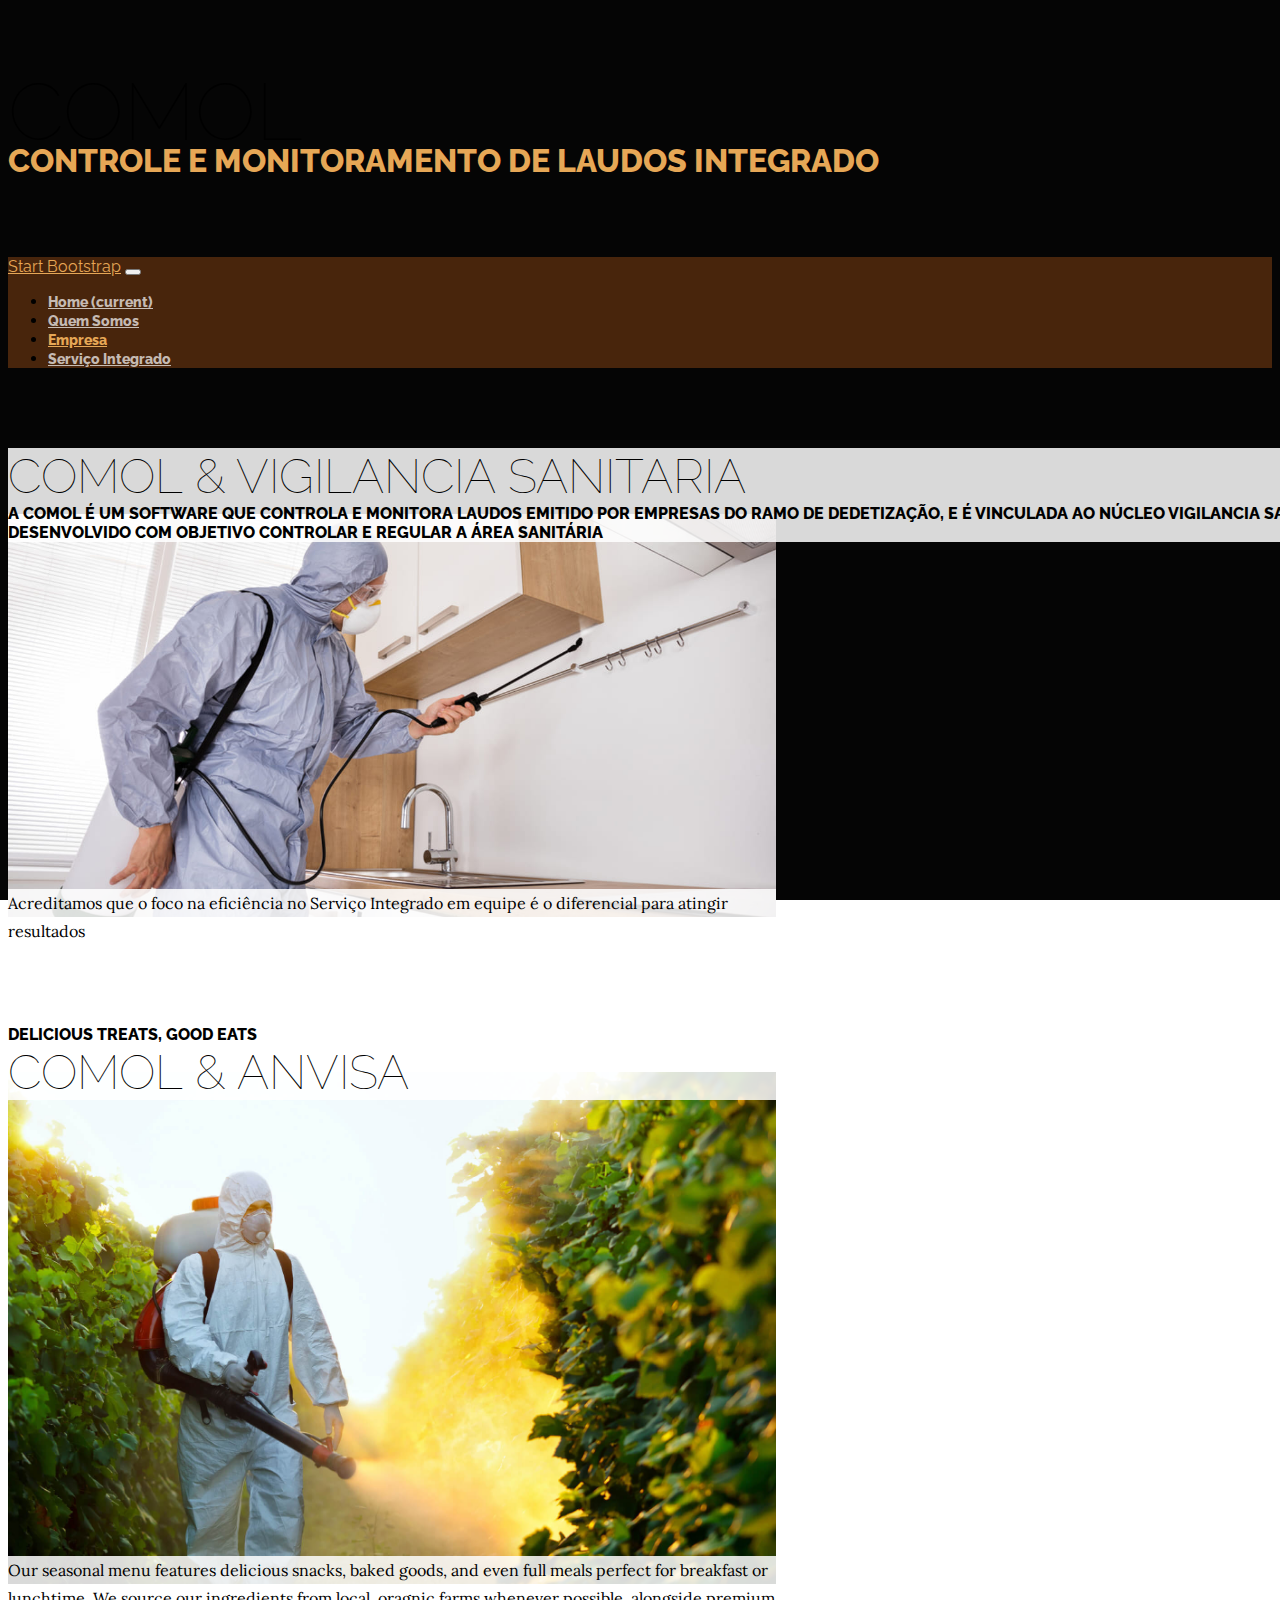
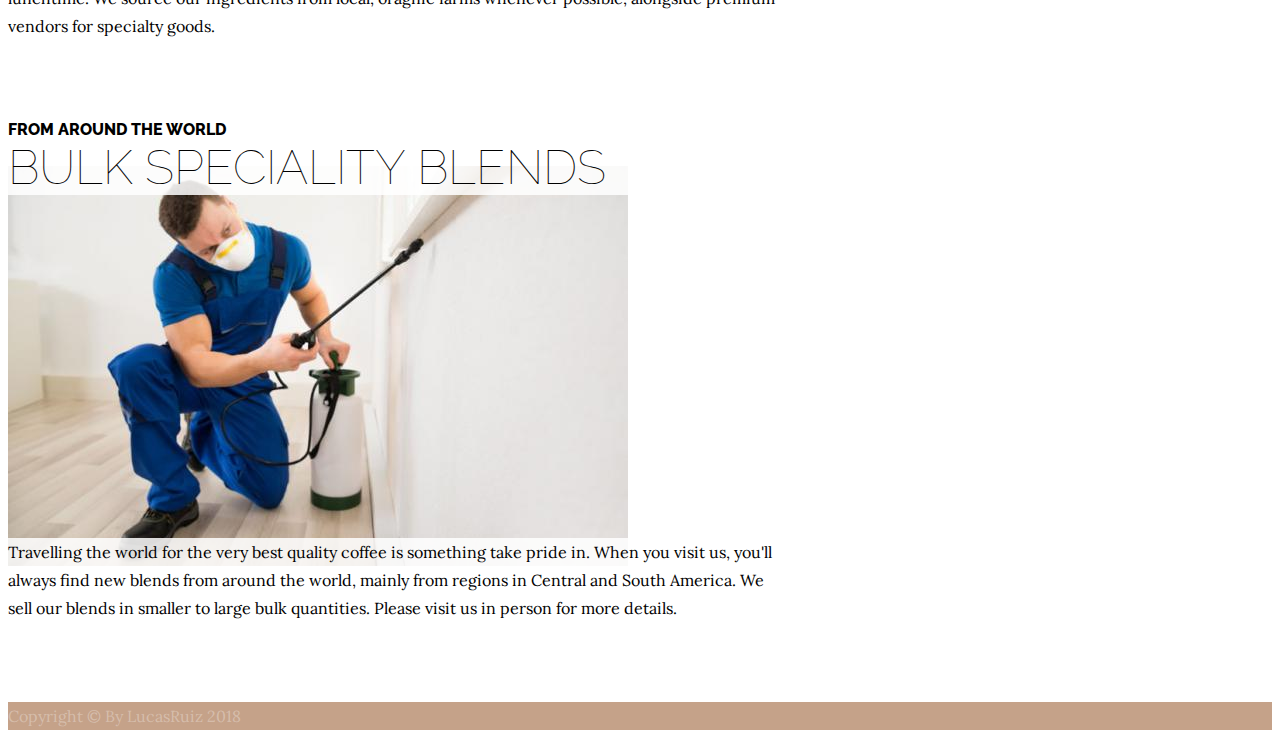
==== products.html @ 8ad11cbf "agora sim" ====
<!DOCTYPE html>
<html lang="en">

  <head>

    <meta charset="utf-8">
    <meta name="viewport" content="width=device-width, initial-scale=1, shrink-to-fit=no">
    <meta name="description" content="">
    <meta name="author" content="">

    <title>Controle e Monitoramento de Laudos Integrado</title>

    <!-- Bootstrap core CSS -->
    <link href="vendor/bootstrap/css/bootstrap.min.css" rel="stylesheet">

    <!-- Custom fonts for this template -->
    <link href="https://fonts.googleapis.com/css?family=Raleway:100,100i,200,200i,300,300i,400,400i,500,500i,600,600i,700,700i,800,800i,900,900i" rel="stylesheet">
    <link href="https://fonts.googleapis.com/css?family=Lora:400,400i,700,700i" rel="stylesheet">

    <!-- Custom styles for this template -->
    <link href="css/business-casual.min.css" rel="stylesheet">

  </head>

  <body>

    <h1 class="site-heading text-center text-white d-none d-lg-block">
      <span class="site-heading-lower">COMOL</span>
      <span class="site-heading-upper text-primary mb-3">Controle e Monitoramento de Laudos Integrado</span>
      
    </h1>

    <!-- Navigation -->
    <nav class="navbar navbar-expand-lg navbar-dark py-lg-4" id="mainNav">
      <div class="container">
        <a class="navbar-brand text-uppercase text-expanded font-weight-bold d-lg-none" href="#">Start Bootstrap</a>
        <button class="navbar-toggler" type="button" data-toggle="collapse" data-target="#navbarResponsive" aria-controls="navbarResponsive" aria-expanded="false" aria-label="Toggle navigation">
          <span class="navbar-toggler-icon"></span>
        </button>
        <div class="collapse navbar-collapse" id="navbarResponsive">
          <ul class="navbar-nav mx-auto">
            <li class="nav-item px-lg-4">
              <a class="nav-link text-uppercase text-expanded" href="index.html">Home
                <span class="sr-only">(current)</span>
              </a>
            </li>
            <li class="nav-item px-lg-4">
              <a class="nav-link text-uppercase text-expanded" href="about.html">Quem Somos</a>
            </li>
            <li class="nav-item active px-lg-4">
              <a class="nav-link text-uppercase text-expanded" href="products.html">Empresa</a>
            </li>
            <li class="nav-item px-lg-4">
              <a class="nav-link text-uppercase text-expanded" href="store.html">Serviço Integrado</a>
            </li>
          </ul>
        </div>
      </div>
    </nav>

    <section class="page-section">
      <div class="container">
        <div class="product-item">
          <div class="product-item-title d-flex">
            <div class="bg-faded p-5 d-flex ml-auto rounded">
              <h2 class="section-heading mb-0">
                <span class="section-heading-lower">COMOL &amp; VIGILANCIA SANITARIA</span>
                <span class="section-heading-upper">A COMOL é um software que controla e Monitora Laudos emitido por empresas do ramo de dedetização, e é vinculada ao núcleo vigilancia sanitaria de Navirai. Foi desenvolvido com objetivo controlar e regular a área sanitária</span>
                
              </h2>
            </div>
          </div>
          <img class="product-item-img mx-auto d-flex rounded img-fluid mb-3 mb-lg-0" src="img/products-01.jpg" alt="">
          <div class="product-item-description d-flex mr-auto">
            <div class="bg-faded p-5 rounded">
              <p class="mb-0">Acreditamos que o foco na eficiência no Serviço Integrado em equipe é o diferencial para atingir resultados</p>
            </div>
          </div>
        </div>
      </div>
    </section>

    <section class="page-section">
      <div class="container">
        <div class="product-item">
          <div class="product-item-title d-flex">
            <div class="bg-faded p-5 d-flex mr-auto rounded">
              <h2 class="section-heading mb-0">
                <span class="section-heading-upper">Delicious Treats, Good Eats</span>
                <span class="section-heading-lower">COMOL &amp; ANVISA</span>
              </h2>
            </div>
          </div>
          <img class="product-item-img mx-auto d-flex rounded img-fluid mb-3 mb-lg-0" src="img/products-02.jpg" alt="">
          <div class="product-item-description d-flex ml-auto">
            <div class="bg-faded p-5 rounded">
              <p class="mb-0">Our seasonal menu features delicious snacks, baked goods, and even full meals perfect for breakfast or lunchtime. We source our ingredients from local, oragnic farms whenever possible, alongside premium vendors for specialty goods.</p>
            </div>
          </div>
        </div>
      </div>
    </section>

    <section class="page-section">
      <div class="container">
        <div class="product-item">
          <div class="product-item-title d-flex">
            <div class="bg-faded p-5 d-flex ml-auto rounded">
              <h2 class="section-heading mb-0">
                <span class="section-heading-upper">From Around the World</span>
                <span class="section-heading-lower">Bulk Speciality Blends</span>
              </h2>
            </div>
          </div>
          <img class="product-item-img mx-auto d-flex rounded img-fluid mb-3 mb-lg-0" src="img/products-03.jpg" alt="">
          <div class="product-item-description d-flex mr-auto">
            <div class="bg-faded p-5 rounded">
              <p class="mb-0">Travelling the world for the very best quality coffee is something take pride in. When you visit us, you'll always find new blends from around the world, mainly from regions in Central and South America. We sell our blends in smaller to large bulk quantities. Please visit us in person for more details.</p>
            </div>
          </div>
        </div>
      </div>
    </section>

    <footer class="footer text-faded text-center py-5">
      <div class="container">
        <p class="m-0 small">Copyright &copy; By LucasRuiz 2018</p>
      </div>
    </footer>

    <!-- Bootstrap core JavaScript -->
    <script src="vendor/jquery/jquery.min.js"></script>
    <script src="vendor/bootstrap/js/bootstrap.bundle.min.js"></script>

  </body>

</html>
---- css/business-casual.min.css ----
/*!
 * Start Bootstrap - Business Casual v5.0.0 (https://startbootstrap.com/template-overviews/business-casual)
 * Copyright 2013-2018 Start Bootstrap
 * Licensed under MIT (https://github.com/BlackrockDigital/startbootstrap-business-casual/blob/master/LICENSE)
 */body{
 	background-color: black;
 	font-family:Lora;
 	background:-webkit-gradient(linear,left top,left bottom,from(rgba(5,5,5))),url(../img/bg.jpg);
 	background:-linear-gradient(rgba(47,23,15,.65)),url(../img/bg.jpg);
 	background-attachment:fixed;background-position:center;background-size:cover}h1,h2,h3,h4,h5,h6{font-family:Raleway}p{line-height:1.75}.text-faded{color:rgba(255,255,255,.3)}.site-heading{margin-top:5rem;margin-bottom:5rem;text-transform:uppercase;line-height:1;font-family:Raleway}.site-heading .site-heading-upper{display:block;font-size:2rem;font-weight:800}.site-heading .site-heading-lower{font-size:5rem;font-weight:100;line-height:4rem}.page-section{margin-top:5rem;margin-bottom:5rem}.section-heading{text-transform:uppercase}.section-heading .section-heading-upper{display:block;font-size:1rem;font-weight:800}.section-heading .section-heading-lower{display:block;font-size:3rem;font-weight:100}.bg-faded{background-color:rgba(255,255,255,.85);width: 120%;}#mainNav{background-color:rgba(139,69,19, 0.5);font-family:Raleway}#mainNav .navbar-brand{color:#e6a756}#mainNav .navbar-nav .nav-item .nav-link{color:rgba(255,255,255,.7);font-weight:800}#mainNav .navbar-nav .nav-item.active .nav-link{color:#e6a756}@media (min-width:992px){#mainNav .navbar-nav .nav-item .nav-link{font-size:.9rem}#mainNav .navbar-nav .nav-item .nav-link:hover{color:rgba(255,255,255,.4)}#mainNav .navbar-nav .nav-item.active .nav-link:hover{color:#e6a756}}.btn-xl{font-weight:700;font-size:.8rem;padding-top:1.5rem;padding-bottom:1.5rem;padding-left:2rem;padding-right:2rem}.intro{position:relative}@media (min-width:992px){.intro .intro-img{width:75%;float:right}.intro .intro-text{left:0;width:60%;margin-top:3rem;position:absolute}.intro .intro-text .intro-button{width:100%;left:0;position:absolute;bottom:-2rem}}@media (min-width:1200px){.intro .intro-text{width:45%}}.cta{padding-top:5rem;padding-bottom:5rem;background-color:rgba(139,69,19, 0.5)}.cta .cta-inner{position:relative;padding:3rem;margin:.5rem;background-color:rgba(255,255,255,.85)}.cta .cta-inner:before{border-radius:.5rem;content:'';position:absolute;top:-.5rem;bottom:-.5rem;left:-.5rem;right:-.5rem;border:.25rem solid rgba(255,255,255,.85)}@media (min-width:992px){.about-heading .about-heading-img{position:relative;z-index:0;width: 100%;}.about-heading .about-heading-content{margin-top:-5rem;position:relative;z-index:1}}@media (min-width:992px){.product-item .product-item-title{position:relative;z-index:1;margin-bottom:-3rem}.product-item .product-item-img{position:relative;z-index:0;max-width:60vw}.product-item .product-item-description{position:relative;z-index:1;margin-top:-3rem;max-width:50vw}}.list-hours{font-size:.9rem}.list-hours .list-hours-item{border-bottom:1px solid rgba(230,167,86,.5);padding-bottom:.25rem;margin-bottom:1rem;font-style:italic}.list-hours .list-hours-item.today{font-weight:700;color:#e6a756}@media (min-width:992px){.list-hours{width:50%;font-size:1.1rem}}.address strong{font-size:1.2rem}.footer{background-color:rgba(139,69,19, 0.5)}.text-primary{color:#e6a756!important}.bg-primary{background-color:#e6a756!important}.btn{-webkit-box-shadow:0 3px 3px 0 rgba(33,37,41,.1);box-shadow:0 3px 3px 0 rgba(33,37,41,.1)}.btn-primary{background-color:#e6a756;border-color:#e6a756}.btn-primary:active,.btn-primary:focus,.btn-primary:hover{background-color:#df902a;border-color:#df902a}.font-weight-light{font-weight:100!important}
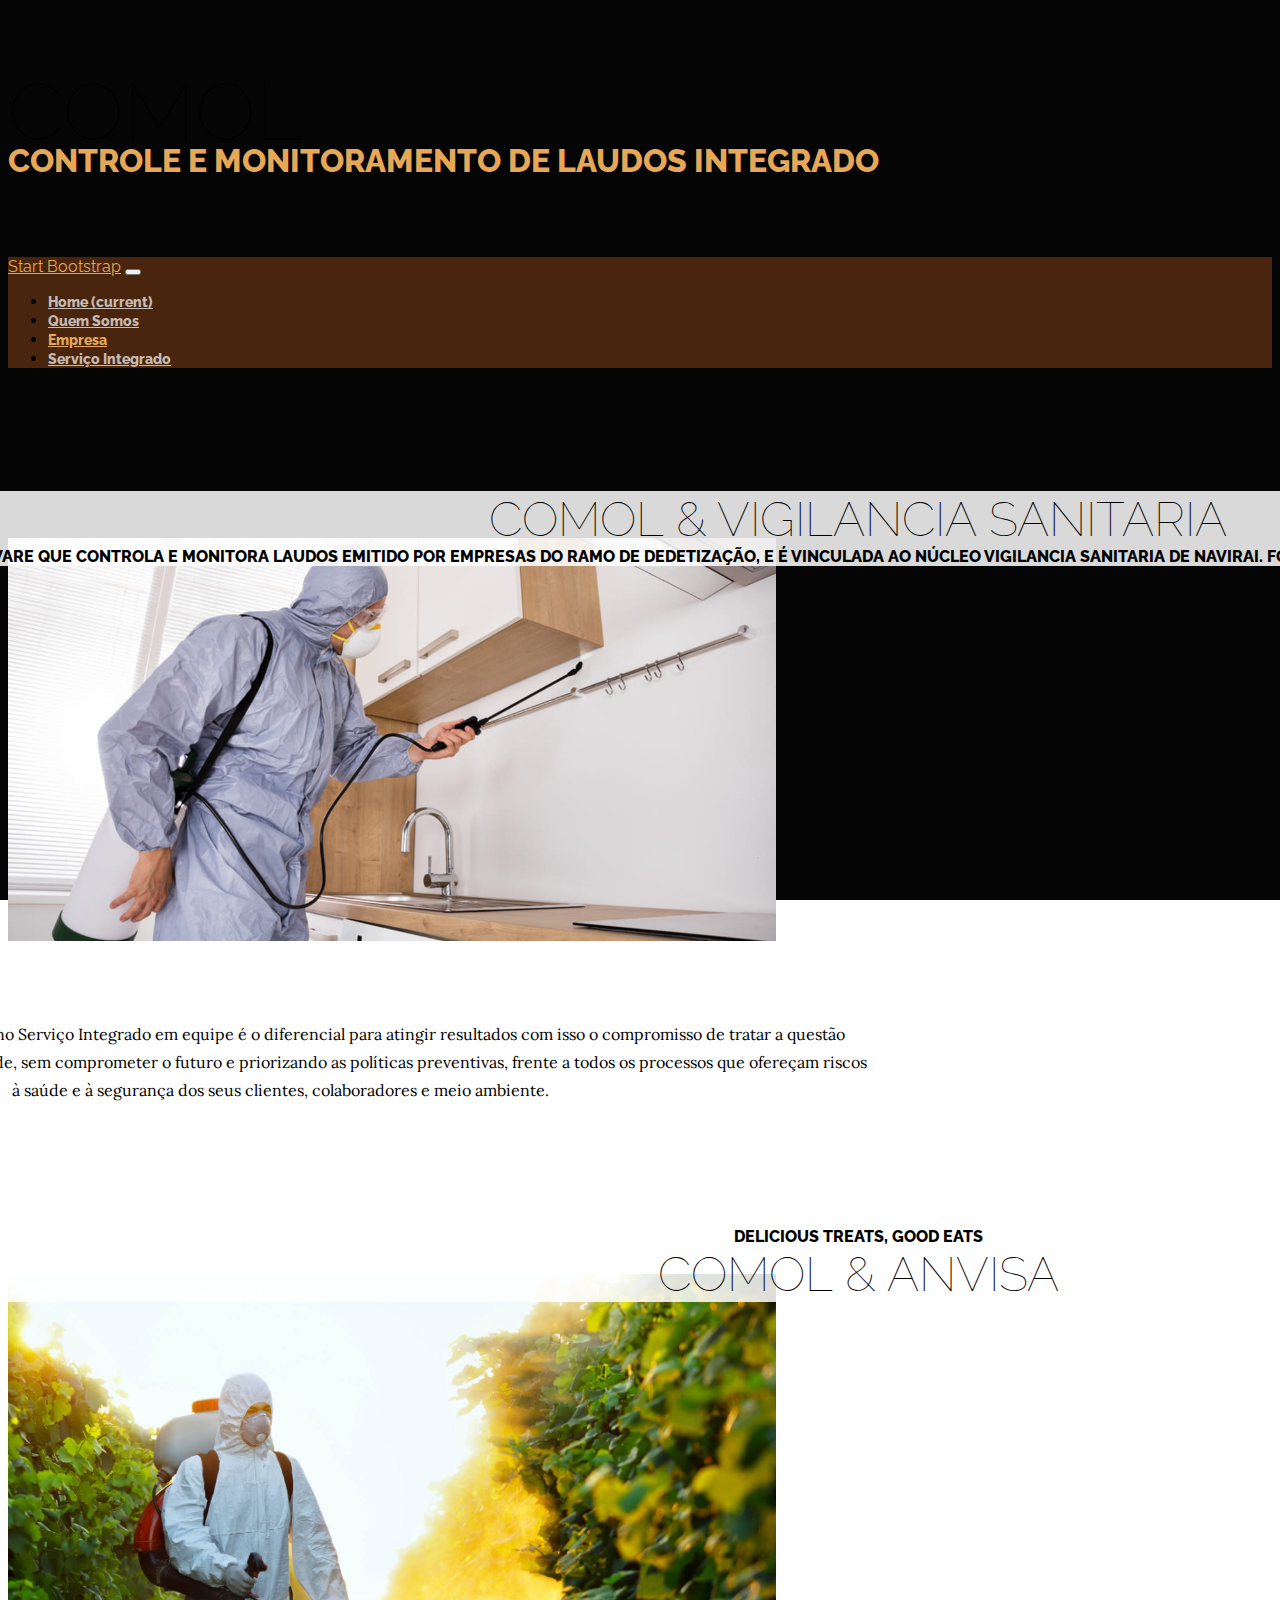
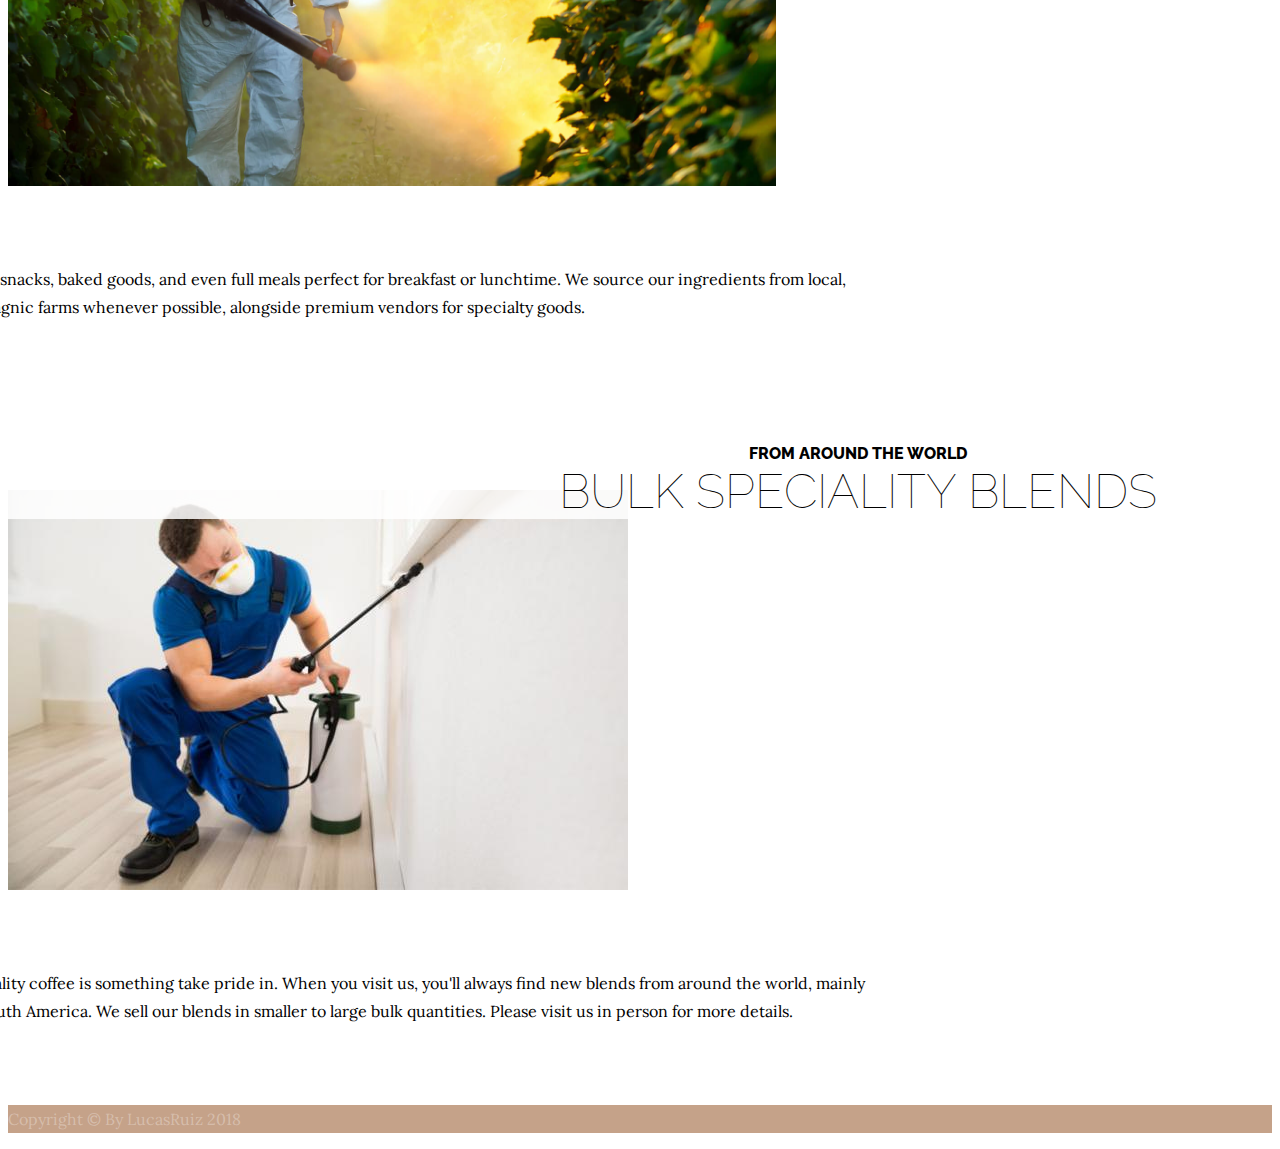
==== commit 14360dce: "25/09/2018" ====
--- a/products.html
+++ b/products.html
@@ -10,14 +10,14 @@
 
     <title>Controle e Monitoramento de Laudos Integrado</title>
 
-    <!-- Bootstrap core CSS -->
+    
     <link href="vendor/bootstrap/css/bootstrap.min.css" rel="stylesheet">
 
-    <!-- Custom fonts for this template -->
+    
     <link href="https://fonts.googleapis.com/css?family=Raleway:100,100i,200,200i,300,300i,400,400i,500,500i,600,600i,700,700i,800,800i,900,900i" rel="stylesheet">
     <link href="https://fonts.googleapis.com/css?family=Lora:400,400i,700,700i" rel="stylesheet">
 
-    <!-- Custom styles for this template -->
+    
     <link href="css/business-casual.min.css" rel="stylesheet">
 
   </head>
@@ -30,7 +30,7 @@
       
     </h1>
 
-    <!-- Navigation -->
+    
     <nav class="navbar navbar-expand-lg navbar-dark py-lg-4" id="mainNav">
       <div class="container">
         <a class="navbar-brand text-uppercase text-expanded font-weight-bold d-lg-none" href="#">Start Bootstrap</a>
@@ -73,7 +73,8 @@
           <img class="product-item-img mx-auto d-flex rounded img-fluid mb-3 mb-lg-0" src="img/products-01.jpg" alt="">
           <div class="product-item-description d-flex mr-auto">
             <div class="bg-faded p-5 rounded">
-              <p class="mb-0">Acreditamos que o foco na eficiência no Serviço Integrado em equipe é o diferencial para atingir resultados</p>
+              <p class="mb-0">Acreditamos que o foco na eficiência no Serviço Integrado em equipe é o diferencial para atingir resultados com isso o
+              compromisso de tratar a questão ambiental com respeito e responsabilidade, sem comprometer o futuro e priorizando as políticas preventivas, frente a todos os processos que ofereçam riscos à saúde e à segurança dos seus clientes, colaboradores e meio ambiente. </p>
             </div>
           </div>
         </div>
--- a/css/business-casual.min.css
+++ b/css/business-casual.min.css
@@ -7,4 +7,4 @@
  	font-family:Lora;
  	background:-webkit-gradient(linear,left top,left bottom,from(rgba(5,5,5))),url(../img/bg.jpg);
  	background:-linear-gradient(rgba(47,23,15,.65)),url(../img/bg.jpg);
- 	background-attachment:fixed;background-position:center;background-size:cover}h1,h2,h3,h4,h5,h6{font-family:Raleway}p{line-height:1.75}.text-faded{color:rgba(255,255,255,.3)}.site-heading{margin-top:5rem;margin-bottom:5rem;text-transform:uppercase;line-height:1;font-family:Raleway}.site-heading .site-heading-upper{display:block;font-size:2rem;font-weight:800}.site-heading .site-heading-lower{font-size:5rem;font-weight:100;line-height:4rem}.page-section{margin-top:5rem;margin-bottom:5rem}.section-heading{text-transform:uppercase}.section-heading .section-heading-upper{display:block;font-size:1rem;font-weight:800}.section-heading .section-heading-lower{display:block;font-size:3rem;font-weight:100}.bg-faded{background-color:rgba(255,255,255,.85);width: 120%;}#mainNav{background-color:rgba(139,69,19, 0.5);font-family:Raleway}#mainNav .navbar-brand{color:#e6a756}#mainNav .navbar-nav .nav-item .nav-link{color:rgba(255,255,255,.7);font-weight:800}#mainNav .navbar-nav .nav-item.active .nav-link{color:#e6a756}@media (min-width:992px){#mainNav .navbar-nav .nav-item .nav-link{font-size:.9rem}#mainNav .navbar-nav .nav-item .nav-link:hover{color:rgba(255,255,255,.4)}#mainNav .navbar-nav .nav-item.active .nav-link:hover{color:#e6a756}}.btn-xl{font-weight:700;font-size:.8rem;padding-top:1.5rem;padding-bottom:1.5rem;padding-left:2rem;padding-right:2rem}.intro{position:relative}@media (min-width:992px){.intro .intro-img{width:75%;float:right}.intro .intro-text{left:0;width:60%;margin-top:3rem;position:absolute}.intro .intro-text .intro-button{width:100%;left:0;position:absolute;bottom:-2rem}}@media (min-width:1200px){.intro .intro-text{width:45%}}.cta{padding-top:5rem;padding-bottom:5rem;background-color:rgba(139,69,19, 0.5)}.cta .cta-inner{position:relative;padding:3rem;margin:.5rem;background-color:rgba(255,255,255,.85)}.cta .cta-inner:before{border-radius:.5rem;content:'';position:absolute;top:-.5rem;bottom:-.5rem;left:-.5rem;right:-.5rem;border:.25rem solid rgba(255,255,255,.85)}@media (min-width:992px){.about-heading .about-heading-img{position:relative;z-index:0;width: 100%;}.about-heading .about-heading-content{margin-top:-5rem;position:relative;z-index:1}}@media (min-width:992px){.product-item .product-item-title{position:relative;z-index:1;margin-bottom:-3rem}.product-item .product-item-img{position:relative;z-index:0;max-width:60vw}.product-item .product-item-description{position:relative;z-index:1;margin-top:-3rem;max-width:50vw}}.list-hours{font-size:.9rem}.list-hours .list-hours-item{border-bottom:1px solid rgba(230,167,86,.5);padding-bottom:.25rem;margin-bottom:1rem;font-style:italic}.list-hours .list-hours-item.today{font-weight:700;color:#e6a756}@media (min-width:992px){.list-hours{width:50%;font-size:1.1rem}}.address strong{font-size:1.2rem}.footer{background-color:rgba(139,69,19, 0.5)}.text-primary{color:#e6a756!important}.bg-primary{background-color:#e6a756!important}.btn{-webkit-box-shadow:0 3px 3px 0 rgba(33,37,41,.1);box-shadow:0 3px 3px 0 rgba(33,37,41,.1)}.btn-primary{background-color:#e6a756;border-color:#e6a756}.btn-primary:active,.btn-primary:focus,.btn-primary:hover{background-color:#df902a;border-color:#df902a}.font-weight-light{font-weight:100!important}+ 	background-attachment:fixed;background-position:center;background-size:cover}h1,h2,h3,h4,h5,h6{font-family:Raleway}p{line-height:1.75}.text-faded{color:rgba(255,255,255,.3)}.site-heading{margin-top:5rem;margin-bottom:5rem;text-transform:uppercase;line-height:1;font-family:Raleway}.site-heading .site-heading-upper{display:block;font-size:2rem;font-weight:800}.site-heading .site-heading-lower{font-size:5rem;font-weight:100;line-height:4rem}.page-section{margin-top:5rem;margin-bottom:5rem}.section-heading{text-transform:uppercase}.section-heading .section-heading-upper{display:block;font-size:1rem;font-weight:800}.section-heading .section-heading-lower{display:block;font-size:3rem;font-weight:100}.bg-faded{background-color:rgba(255,255,255,.85);width: 184%;margin-top: 123px;margin-left: -316px;text-align: center;}#mainNav{background-color:rgba(139,69,19, 0.5);font-family:Raleway}#mainNav .navbar-brand{color:#e6a756}#mainNav .navbar-nav .nav-item .nav-link{color:rgba(255,255,255,.7);font-weight:800}#mainNav .navbar-nav .nav-item.active .nav-link{color:#e6a756}@media (min-width:992px){#mainNav .navbar-nav .nav-item .nav-link{font-size:.9rem}#mainNav .navbar-nav .nav-item .nav-link:hover{color:rgba(255,255,255,.4)}#mainNav .navbar-nav .nav-item.active .nav-link:hover{color:#e6a756}}.btn-xl{font-weight:700;font-size:.8rem;padding-top:1.5rem;padding-bottom:1.5rem;padding-left:2rem;padding-right:2rem}.intro{position:relative}@media (min-width:992px){.intro .intro-img{width:75%;float:right}.intro .intro-text{left:0;width:60%;margin-top:3rem;position:absolute}.intro .intro-text .intro-button{width:100%;left:0;position:absolute;bottom:-2rem}}@media (min-width:1200px){.intro .intro-text{width:45%}}.cta{padding-top:5rem;padding-bottom:5rem;background-color:rgba(139,69,19, 0.5)}.cta .cta-inner{position:relative;padding:3rem;margin:.5rem;background-color:rgba(255,255,255,.85)}.cta .cta-inner:before{border-radius:.5rem;content:'';position:absolute;top:-.5rem;bottom:-.5rem;left:-.5rem;right:-.5rem;border:.25rem solid rgba(255,255,255,.85)}@media (min-width:992px){.about-heading .about-heading-img{position:relative;z-index:0;width: 100%;}.about-heading .about-heading-content{margin-top:-5rem;position:relative;z-index:1}}@media (min-width:992px){.product-item .product-item-title{position:relative;z-index:1;margin-bottom:-3rem; padding-left: 45px; text-align: center;}.product-item .product-item-img{position:relative;z-index:0;max-width:60vw}.product-item .product-item-description{position:relative;z-index:1;margin-top:-3rem;max-width:50vw}}.list-hours{font-size:.9rem}.list-hours .list-hours-item{border-bottom:1px solid rgba(230,167,86,.5);padding-bottom:.25rem;margin-bottom:1rem;font-style:italic}.list-hours .list-hours-item.today{font-weight:700;color:#e6a756}@media (min-width:992px){.list-hours{width:50%;font-size:1.1rem}}.address strong{font-size:1.2rem}.footer{background-color:rgba(139,69,19, 0.5)}.text-primary{color:#e6a756!important}.bg-primary{background-color:#e6a756!important}.btn{-webkit-box-shadow:0 3px 3px 0 rgba(33,37,41,.1);box-shadow:0 3px 3px 0 rgba(33,37,41,.1)}.btn-primary{background-color:#e6a756;border-color:#e6a756}.btn-primary:active,.btn-primary:focus,.btn-primary:hover{background-color:#df902a;border-color:#df902a}.font-weight-light{font-weight:100!important}